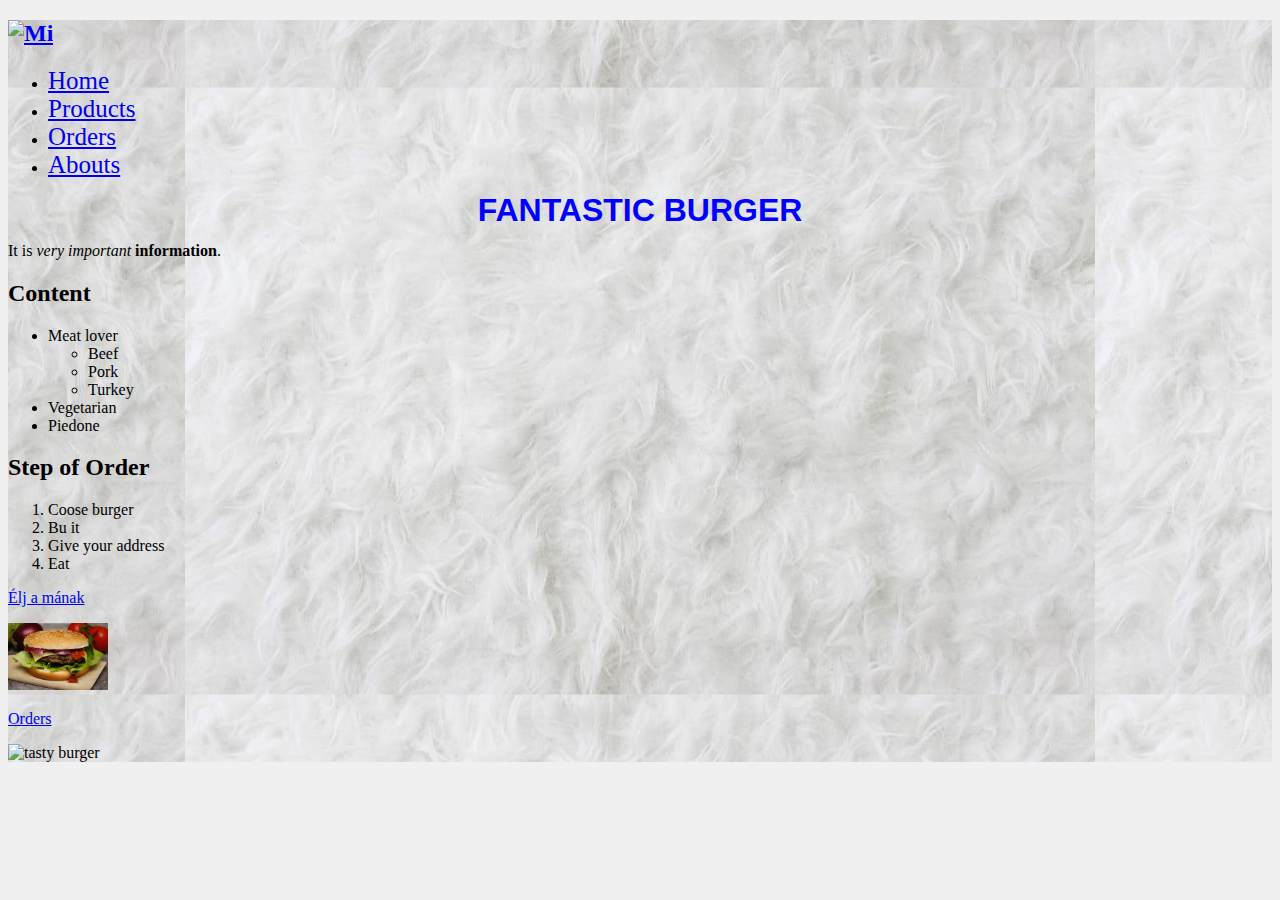
==== index.html @ 6415b253 "full" ====
<!--felső sorban terminal-new terminal-ezzelmeg lehet nyitni egy parancssort
cd ..               kijjebbi mappába lépés
cd . \valami\       beljebbi mappába lépés
git clone https://github.com/Vadi129/Vadi129.github.io.git        klónozás githubról kell bemásolni a címet
git add .           minden hozzáadása fájlok ne csak saját mappában legyenek benne
git commit -m "valami"     mentés "valami"= megjegyzés
git pull            biztonság szempontjából letöltés
git push            visszatöltés
-->
<!DOCTYPE html>
<html lang="en">

<head>
    <meta charset="UTF-8">     <!-- minden betűfajtát használjon-->
    <meta name="viewport" content="width=device-width, initial-scale=1.0"><!--initial-scale: hányszoros nagyítás -->
    <title>Egy szuper oldal</title> <!-- a lap címe-->
    <link rel="stylesheet" href="css/General.css">

</head>

<body>
    <h2><a href="/Cupinak.html">
        <img width="100" src="https://www.publicdomainpictures.net/pictures/70000/velka/3d-heart-1389043069cMa.jpg" alt="Mi">
    </a></h2>
    
<!--felsorolás-->
    <ul> <!-- rendeztlen (pontok) felsorolás-->
        <li> <!--felsoroloás egyes elemei-->
            <a class="page" href="/">Home</a>  <!--home oldalra átugrás-->
        </li>
        <li>
            <a class="page" href="/pages/Products.html">Products</a>
        </li>
        <li>
            <a class="page" href="/pages/orders.html">Orders</a><!-- / és valami mappa akkor a gyökérből kiindulva abban a mappában keresi-->
        </li>
        <li>
            <a class="page" href="/about.html">Abouts</a><!--csak / akkor fájlt abban a mappában keresi ahol épp van(most gyökérben)-->
        </li>
    </ul>
    <h1>Fantastic Burger</h1> <!--fejléc cím-->
    
    <p> It is <i>very important</i> <b>information</b>.</p> <!--i dőlt betű; b félkövér-->

    <h2 id="content">Content</h2> <!--url-be beírva mőgé #el ide ugrik-->

    <ul>
        <li>
            Meat lover
            <ul><!--fesoroláson belüli felsorolás (mindenképpen elemen belül kell lennie!)-->
                <li>Beef</li>
                <li>Pork</li>
                <li>Turkey</li>
            </ul>
        </li>
        <li>Vegetarian</li>
        <li>Piedone</li>
    </ul>

    <h2>Step of Order</h2>
    <ol><!-- rendezett (számok) felsorolás-->
        <li>Coose burger</li> <!--felsoroloás egyes elemei-->
        <li>Bu it</li>
        <li>Give your address</li>
        <li>Eat</li>
    </ol>
<!--behivatkozás-->
    <p><!--bekezdés-->
        <!--más oldal behivatkozása, úgy hogy új lapon nyitja meg-->
        <a target="blank" 
        href="https://eljamanak.hu/termek/nagy-kihivas-hamburger-ha-mindent-megeszel-visszakapod-az-arat/"> <!--behivatkazott url-->
        Élj a mának <!--kiírt cím-->
        </a>
    </p>
    <p>
        <a target="blank"
            href="https://eljamanak.hu/termek/nagy-kihivas-hamburger-ha-mindent-megeszel-visszakapod-az-arat/">
            <img width="100" src="img/hamburger.jpg" alt="tasty burger"><!--behivatkozás helyére tett kép mérete, elérése, ha nem tölt be heyére írt szöveg-->
        </a>
    </p>
    <p><!--oldalra átugrás, előző helyére nyitja-->
        <a href="pages/orders.html">
            Orders <!--megjelenített név-->
        </a>
    </p>
    <p><!--kép betétel-->
        <img width="100"  src="https://eljamanak.hu/wp-content/uploads/2016/11/HAMBI-1.jpg" alt="tasty burger"> 
    </p> 

</body>

</html>
---- css/General.css ----
html {
    background-color: #f0f0f0;
}
body {
    background-color: #c0c0c0;
    background-image: url(../img/backgorund.jpg);
    background-position: center;
/*    background-repeat: repeat-x; ---vízszintesen ismétli csak no-repeat nem ismétli*/
/*    background: url(../img/stonehenge.jpg) no-repeat;  ---egyben az egész */
}

/*lapváltás*/
.page:hover { /* ha ráviszem az egeret csináljon keretet*/
    box-shadow: 2px 2px 3px;
}
.page { 
    font-size: 25px;
}

/*fejléc*/
h1 {
    color: blue;
    font-family: Arial, Helvetica, sans-serif;
    text-align: center;
    line-height: 20px;
    font-weight: 900;
    text-transform: uppercase; /*uppercase-nagybetű, lowercase-kisbetű*/
}
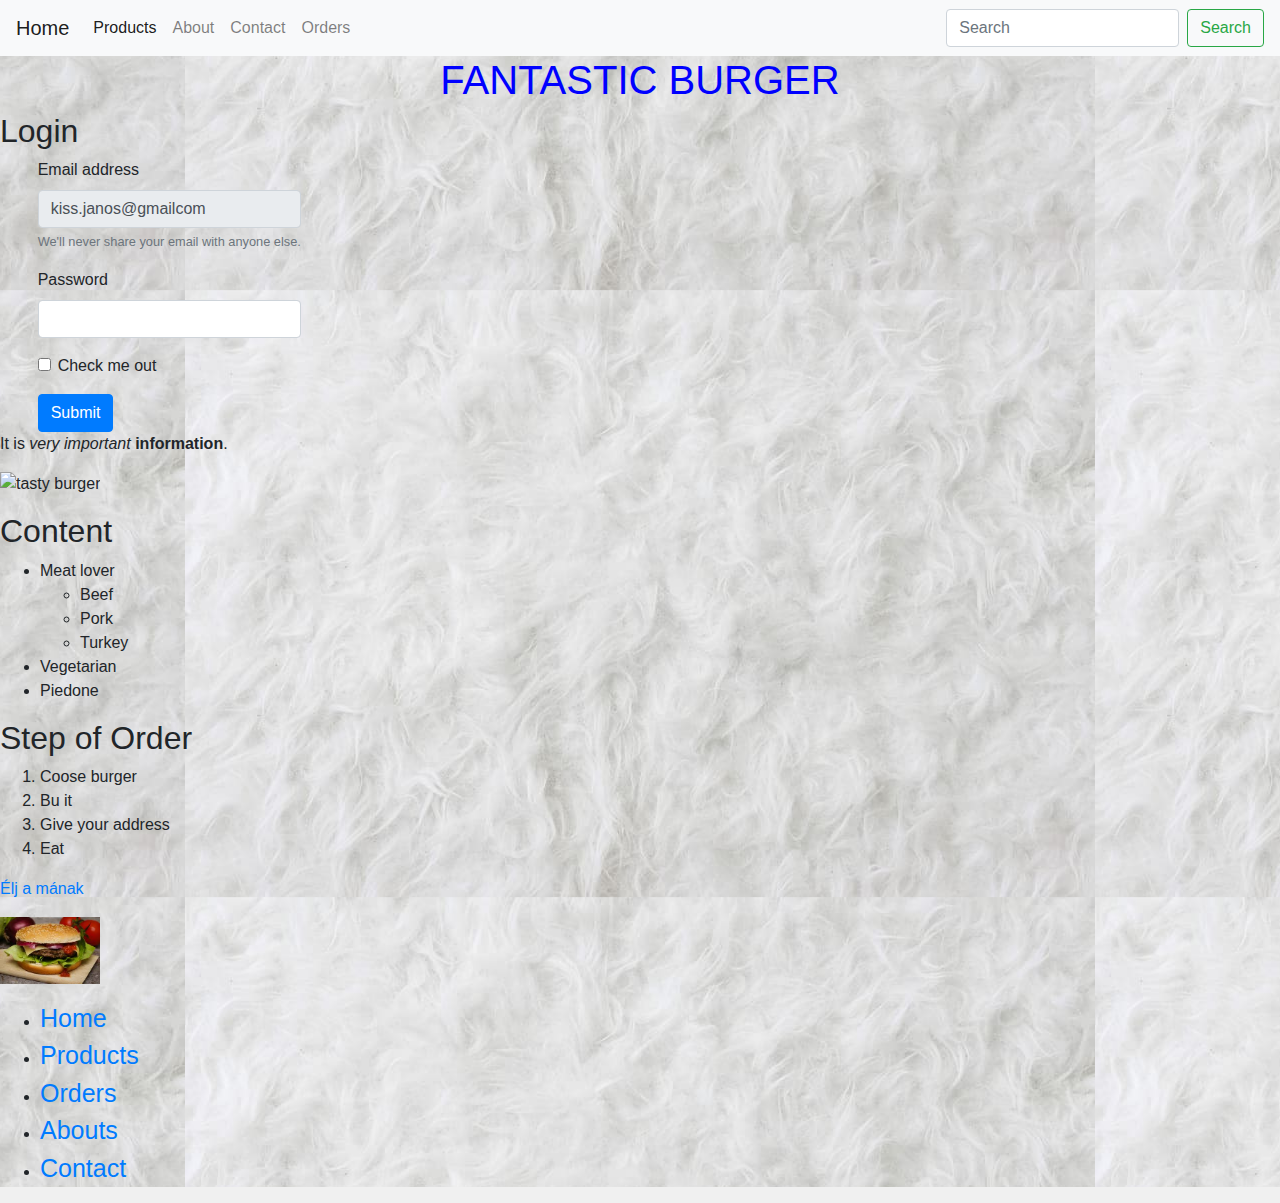
==== commit 2e0b2303: "ú" ====
--- a/index.html
+++ b/index.html
@@ -11,43 +11,117 @@
 <html lang="en">
 
 <head>
-    <meta charset="UTF-8">     <!-- minden betűfajtát használjon-->
-    <meta name="viewport" content="width=device-width, initial-scale=1.0"><!--initial-scale: hányszoros nagyítás -->
-    <title>Egy szuper oldal</title> <!-- a lap címe-->
+    <meta charset="UTF-8"> <!-- minden betűfajtát használjon-->
+    <meta name="viewport" content="width=device-width, initial-scale=1.0">
+    <!--initial-scale: hányszoros nagyítás -->
+    <title>Home</title> <!-- a lap címe-->
     <link rel="stylesheet" href="css/General.css">
+    <!--online-->
+    <!--<link rel="stylesheet" href="https://stackpath.bootstrapcdn.com/bootstrap/4.5.0/css/bootstrap.min.css" integrity="sha384-9aIt2nRpC12Uk9gS9baDl411NQApFmC26EwAOH8WgZl5MYYxFfc+NcPb1dKGj7Sk" crossorigin="anonymous">-->
+    <!--saját-->
+    <link rel="stylesheet" href="../bootstrap-4.5.0-dist/css/bootstrap.min.css">
 
 </head>
 
 <body>
-    <h2><a href="/Cupinak.html">
-        <img width="100" src="https://www.publicdomainpictures.net/pictures/70000/velka/3d-heart-1389043069cMa.jpg" alt="Mi">
-    </a></h2>
-    
-<!--felsorolás-->
-    <ul> <!-- rendeztlen (pontok) felsorolás-->
-        <li> <!--felsoroloás egyes elemei-->
-            <a class="page" href="/">Home</a>  <!--home oldalra átugrás-->
-        </li>
-        <li>
-            <a class="page" href="/pages/Products.html">Products</a>
-        </li>
-        <li>
-            <a class="page" href="/pages/orders.html">Orders</a><!-- / és valami mappa akkor a gyökérből kiindulva abban a mappában keresi-->
-        </li>
-        <li>
-            <a class="page" href="/about.html">Abouts</a><!--csak / akkor fájlt abban a mappában keresi ahol épp van(most gyökérben)-->
-        </li>
-    </ul>
-    <h1>Fantastic Burger</h1> <!--fejléc cím-->
-    
-    <p> It is <i>very important</i> <b>information</b>.</p> <!--i dőlt betű; b félkövér-->
+    <nav class="navbar navbar-expand-lg navbar-light bg-light">
+        <a class="navbar-brand" href="/">Home</a>
+        <button class="navbar-toggler" type="button" data-toggle="collapse" data-target="#navbarSupportedContent"
+            aria-controls="navbarSupportedContent" aria-expanded="false" aria-label="Toggle navigation">
+            <span class="navbar-toggler-icon"></span>
+        </button>
+        <!--ez a gomb vált mobil és teljes nézet között-->
 
-    <h2 id="content">Content</h2> <!--url-be beírva mőgé #el ide ugrik-->
+        <div class="collapse navbar-collapse" id="navbarSupportedContent">
+            <ul class="navbar-nav mr-auto">
+                <li class="nav-item active">
+                    <a class="nav-link" href="/pages/Products.html">Products <span class="sr-only">(current)</span></a>
+                </li>
+                <li class="nav-item">
+                    <a class="nav-link" href="about.html">About</a>
+                </li>
+                <li class="nav-item">
+                    <a class="nav-link" href="/pages/Contact.html">Contact</a>
+                </li>
+                <li class="nav-item">
+                    <a class="nav-link" href="/pages/orders.html">Orders</a>
+                </li>
+            </ul>
+            <!--lenyíló menű, kell hozzá javascript
+              <li class="nav-item dropdown">
+                <a class="nav-link dropdown-toggle" href="#" id="navbarDropdown" role="button" data-toggle="dropdown"
+                  aria-haspopup="true" aria-expanded="false">
+                  Dropdown
+                </a>
+                <div class="dropdown-menu" aria-labelledby="navbarDropdown">
+                  <a class="dropdown-item" href="#">Action</a>
+                  <a class="dropdown-item" href="#">Another action</a>
+                  <div class="dropdown-divider"></div>
+                  <a class="dropdown-item" href="#">Something else here</a>
+                </div>
+              </li>
+             -->
+            <form class="form-inline my-2 my-lg-0">
+                <input class="form-control mr-sm-2" type="search" placeholder="Search" aria-label="Search">
+                <button class="btn btn-outline-success my-2 my-sm-0" type="submit">Search</button>
+            </form>
+        </div>
+    </nav>
+
+    <h1>Fantastic Burger</h1>
+    <!--fejléc cím-->
+    <h2>Login
+        <!--
+                  <a id="Cupi" href="/Cupinak.html">
+            <img width="50" src="/img/szív1.png"
+                alt="Mi">
+        </a>  
+        -->
+
+    </h2>
+    <div class="Login">
+        <div class="row">
+            <div class="col-4"></div>
+            <form class="form-horizontal">
+                <div class="form-group">
+                    <label for="exampleInputEmail1">Email address</label>
+                    <input type="email" class="form-control" id="exampleInputEmail1" aria-describedby="emailHelp"
+                        placeholder="Enter Email" value="kiss.janos@gmailcom" readonly>
+                    <!--readonly!!!!-->
+                    <small id="emailHelp" class="form-text text-muted">
+                        We'll never share your email with anyone else.
+                    </small>
+                </div>
+                <div class="form-group">
+                    <label for="exampleInputPassword1">Password</label>
+                    <input type="password" class="form-control" id="exampleInputPassword1">
+                </div>
+                <div class="form-group form-check">
+                    <input type="checkbox" class="form-check-input" id="exampleCheck1">
+                    <label class="form-check-label" for="exampleCheck1">Check me out</label>
+                </div>
+                <button type="submit" class="btn btn-primary">Submit</button>
+            </form>
+        </div>
+        <div class="col-4"></div>
+    </div>
+    </div>
+    <p> It is <i>very important</i> <b>information</b>.</p>
+    <!--i dőlt betű; b félkövér-->
+
+    <p>
+        <!--kép betétel-->
+        <img width="200" src="https://eljamanak.hu/wp-content/uploads/2016/11/HAMBI-1.jpg" alt="tasty burger">
+    </p>
+
+    <h2 id="content">Content</h2>
+    <!--url-be beírva mőgé #el ide ugrik-->
 
     <ul>
         <li>
             Meat lover
-            <ul><!--fesoroláson belüli felsorolás (mindenképpen elemen belül kell lennie!)-->
+            <ul>
+                <!--fesoroláson belüli felsorolás (mindenképpen elemen belül kell lennie!)-->
                 <li>Beef</li>
                 <li>Pork</li>
                 <li>Turkey</li>
@@ -58,34 +132,57 @@
     </ul>
 
     <h2>Step of Order</h2>
-    <ol><!-- rendezett (számok) felsorolás-->
-        <li>Coose burger</li> <!--felsoroloás egyes elemei-->
+    <ol>
+        <!-- rendezett (számok) felsorolás-->
+        <li>Coose burger</li>
+        <!--felsoroloás egyes elemei-->
         <li>Bu it</li>
         <li>Give your address</li>
         <li>Eat</li>
     </ol>
-<!--behivatkozás-->
-    <p><!--bekezdés-->
+    <!--behivatkozás-->
+    <p>
+        <!--bekezdés-->
         <!--más oldal behivatkozása, úgy hogy új lapon nyitja meg-->
-        <a target="blank" 
-        href="https://eljamanak.hu/termek/nagy-kihivas-hamburger-ha-mindent-megeszel-visszakapod-az-arat/"> <!--behivatkazott url-->
-        Élj a mának <!--kiírt cím-->
+        <a target="blank"
+            href="https://eljamanak.hu/termek/nagy-kihivas-hamburger-ha-mindent-megeszel-visszakapod-az-arat/">
+            <!--behivatkazott url-->
+            Élj a mának
+            <!--kiírt cím-->
         </a>
     </p>
     <p>
         <a target="blank"
             href="https://eljamanak.hu/termek/nagy-kihivas-hamburger-ha-mindent-megeszel-visszakapod-az-arat/">
-            <img width="100" src="img/hamburger.jpg" alt="tasty burger"><!--behivatkozás helyére tett kép mérete, elérése, ha nem tölt be heyére írt szöveg-->
+            <img width="100" src="img/hamburger.jpg" alt="tasty burger">
+            <!--behivatkozás helyére tett kép mérete, elérése, ha nem tölt be heyére írt szöveg-->
         </a>
     </p>
-    <p><!--oldalra átugrás, előző helyére nyitja-->
-        <a href="pages/orders.html">
-            Orders <!--megjelenített név-->
-        </a>
-    </p>
-    <p><!--kép betétel-->
-        <img width="100"  src="https://eljamanak.hu/wp-content/uploads/2016/11/HAMBI-1.jpg" alt="tasty burger"> 
-    </p> 
+
+    <!--felsorolás-->
+    <div id="page">
+        <ul>
+            <!-- rendeztlen (pontok) felsorolás-->
+            <li>
+                <!--felsoroloás egyes elemei-->
+                <a class="page" href="/">Home</a>
+                <!--home oldalra átugrás-->
+            </li>
+            <li>
+                <a class="page" href="/pages/Products.html">Products</a>
+            </li>
+            <li>
+                <a class="page" href="/pages/orders.html">Orders</a>
+                <!-- / és valami mappa akkor a gyökérből kiindulva abban a mappában keresi-->
+            </li>
+            <li>
+                <a class="page" href="/about.html">Abouts</a>
+                <!--csak / akkor fájlt abban a mappában keresi ahol épp van(most gyökérben)-->
+            </li>
+            <li>
+                <a class="page" href="/pages/Contact.html">Contact</a>
+            </li>
+        </ul>
 
 </body>
 
--- a/css/General.css
+++ b/css/General.css
@@ -5,7 +5,7 @@
     background-color: #c0c0c0;
     background-image: url(../img/backgorund.jpg);
     background-position: center;
-/*    background-repeat: repeat-x; ---vízszintesen ismétli csak no-repeat nem ismétli*/
+/*    background-repeat: repeat-x; ---vízszintesen ismétli csak, no-repeat nem ismétli*/
 /*    background: url(../img/stonehenge.jpg) no-repeat;  ---egyben az egész */
 }
 
@@ -26,3 +26,15 @@
     font-weight: 900;
     text-transform: uppercase; /*uppercase-nagybetű, lowercase-kisbetű*/
 }
+
+#Cupi {
+    position: relative;
+    top: -50px;
+    left: 86.4%;
+    /*left:93.3% ;*/
+}
+
+.Login{
+    position: relative;
+    left: -30%;
+}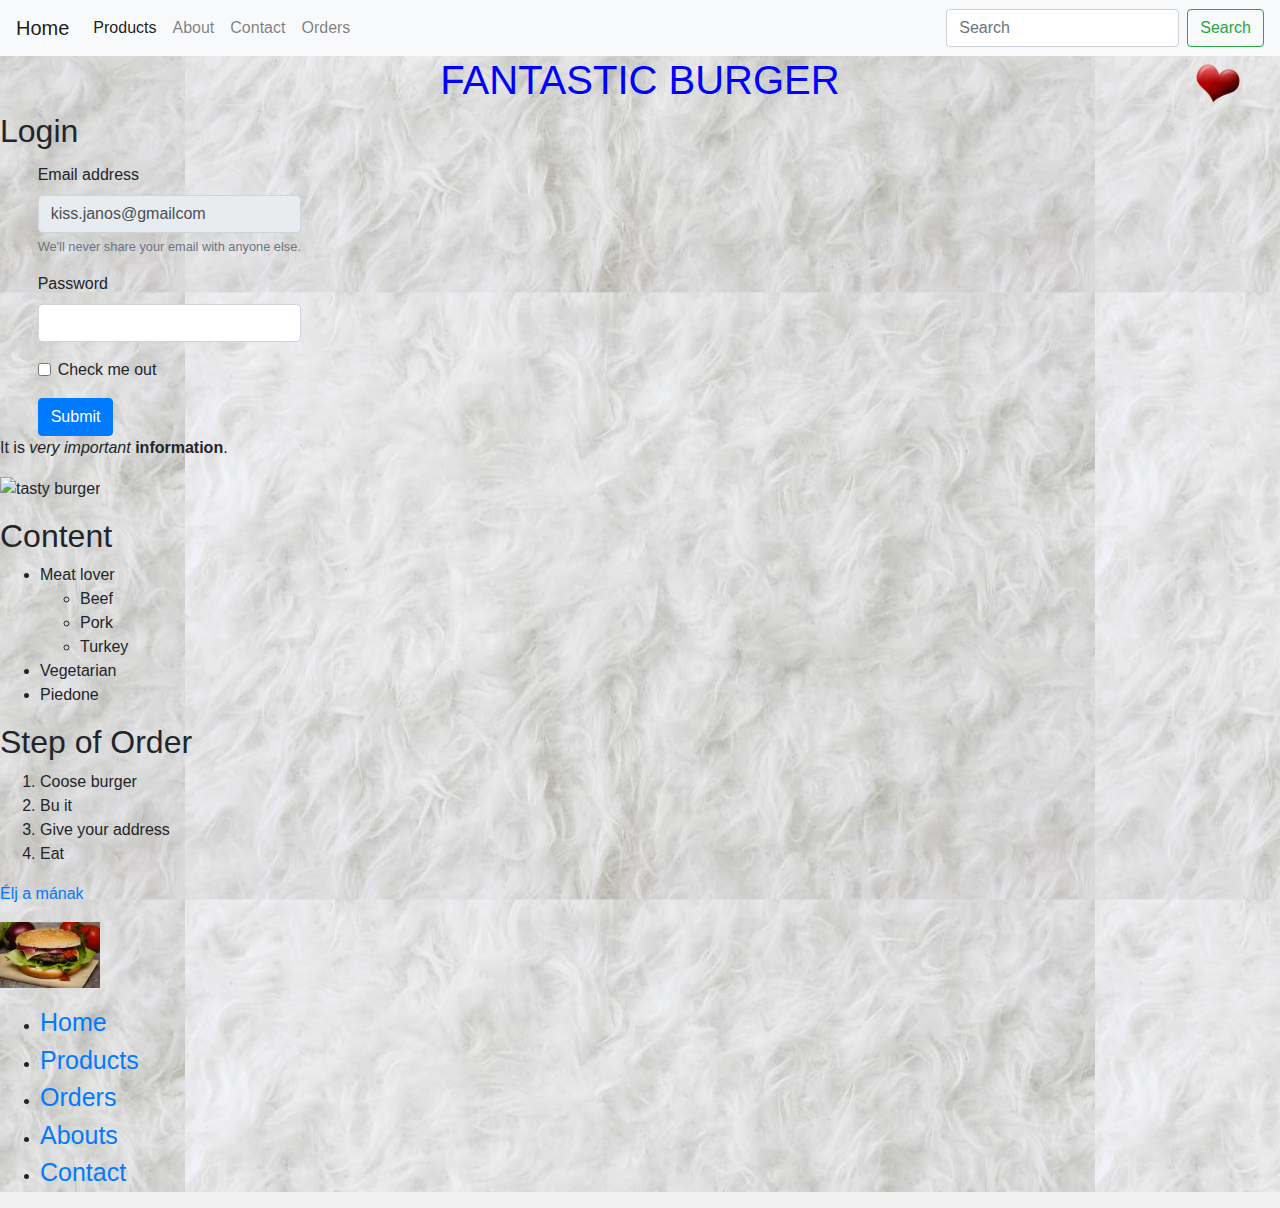
==== commit 8b642f14: "meglepi" ====
--- a/index.html
+++ b/index.html
@@ -71,12 +71,11 @@
     <h1>Fantastic Burger</h1>
     <!--fejléc cím-->
     <h2>Login
-        <!--
-                  <a id="Cupi" href="/Cupinak.html">
+    <a id="Cupi" href="/Cupinak.html">
             <img width="50" src="/img/szív1.png"
                 alt="Mi">
-        </a>  
-        -->
+    </a>  
+
 
     </h2>
     <div class="Login">
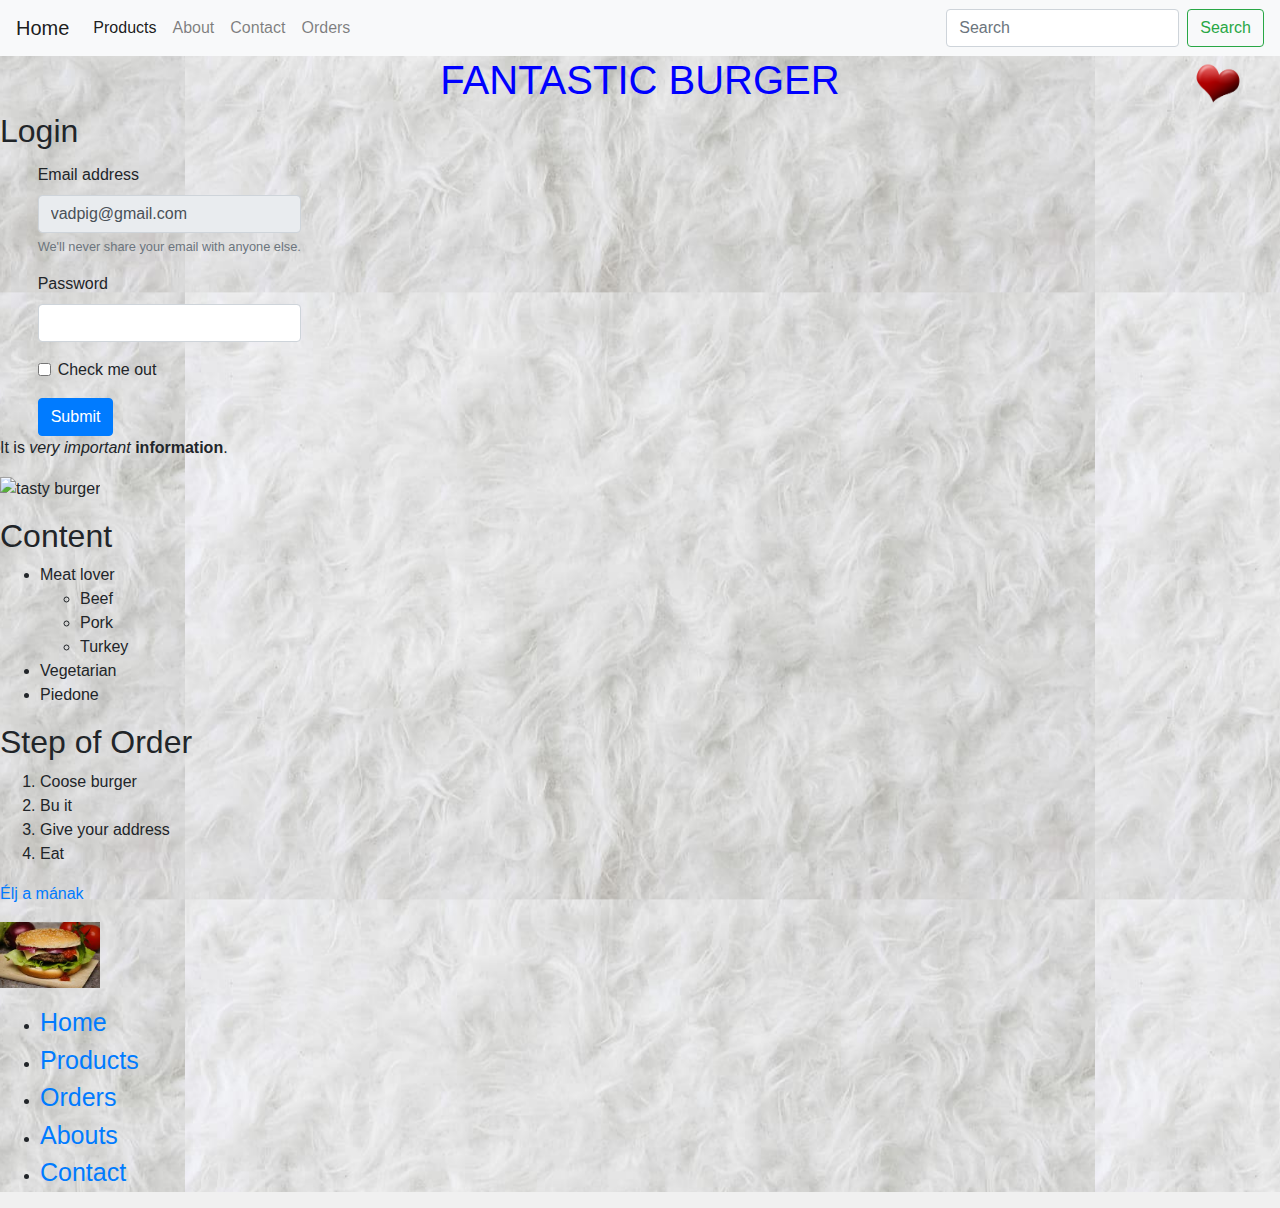
==== commit 78e0fc28: "meglepi2" ====
--- a/index.html
+++ b/index.html
@@ -85,7 +85,7 @@
                 <div class="form-group">
                     <label for="exampleInputEmail1">Email address</label>
                     <input type="email" class="form-control" id="exampleInputEmail1" aria-describedby="emailHelp"
-                        placeholder="Enter Email" value="kiss.janos@gmailcom" readonly>
+                        placeholder="Enter Email" value="vadpig@gmail.com" readonly>
                     <!--readonly!!!!-->
                     <small id="emailHelp" class="form-text text-muted">
                         We'll never share your email with anyone else.
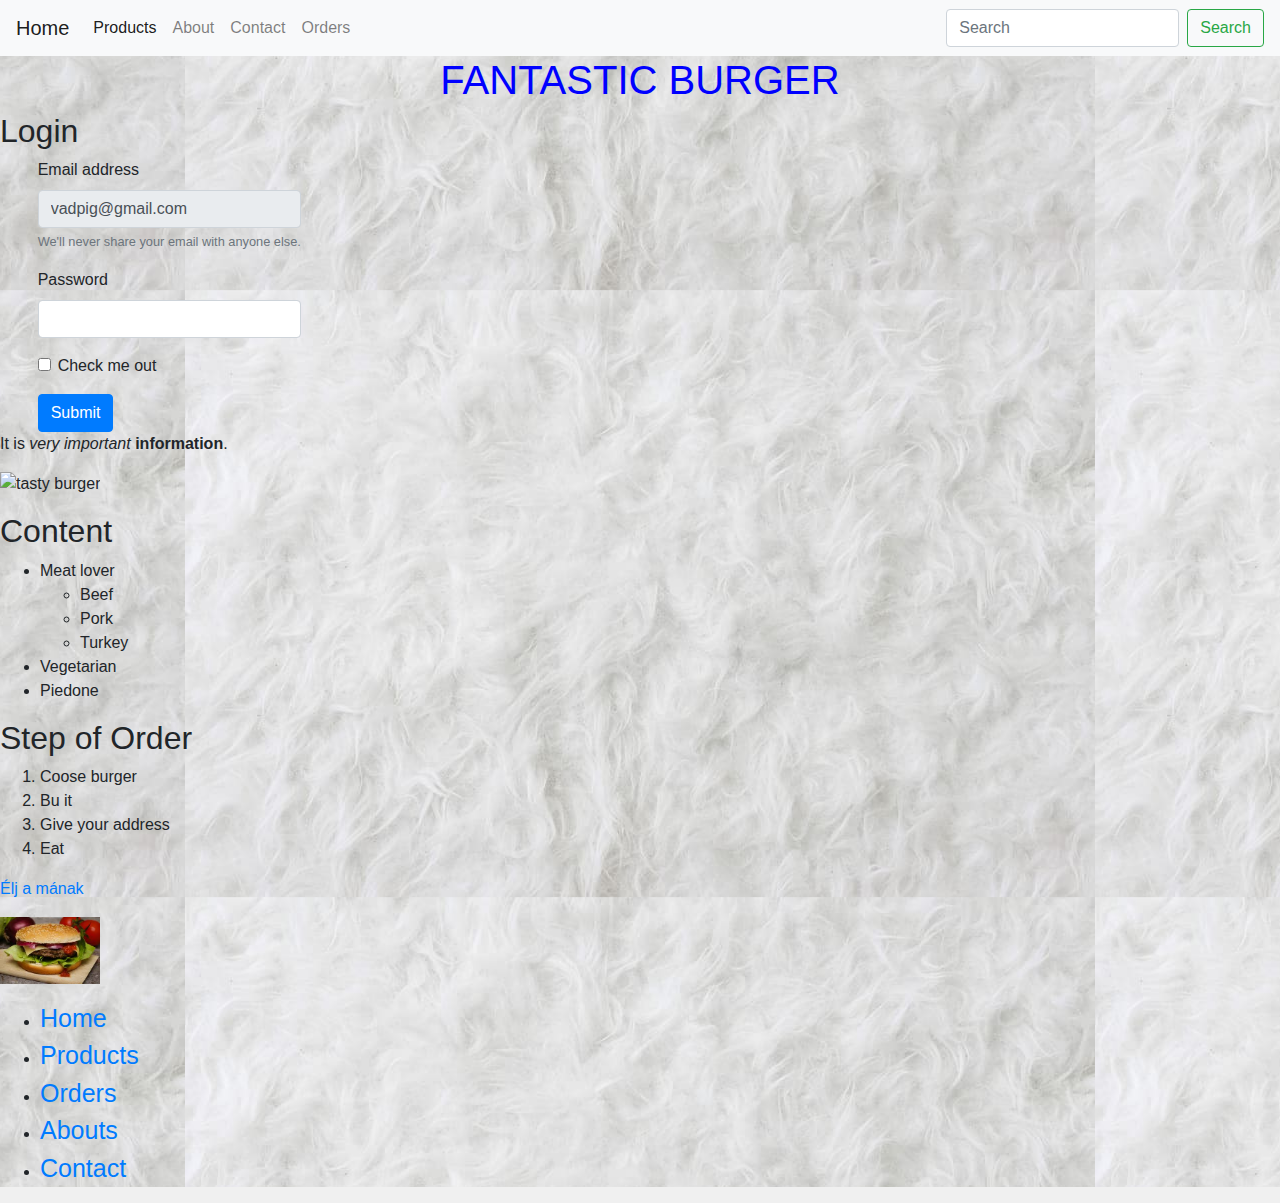
==== commit 4c37afb0: "new_0.26" ====
--- a/index.html
+++ b/index.html
@@ -71,10 +71,10 @@
     <h1>Fantastic Burger</h1>
     <!--fejléc cím-->
     <h2>Login
-    <a id="Cupi" href="/Cupinak.html">
+ <!--    <a id="Cupi" href="/Cupinak.html">
             <img width="50" src="/img/szív1.png"
                 alt="Mi">
-    </a>  
+    </a>   -->
 
 
     </h2>
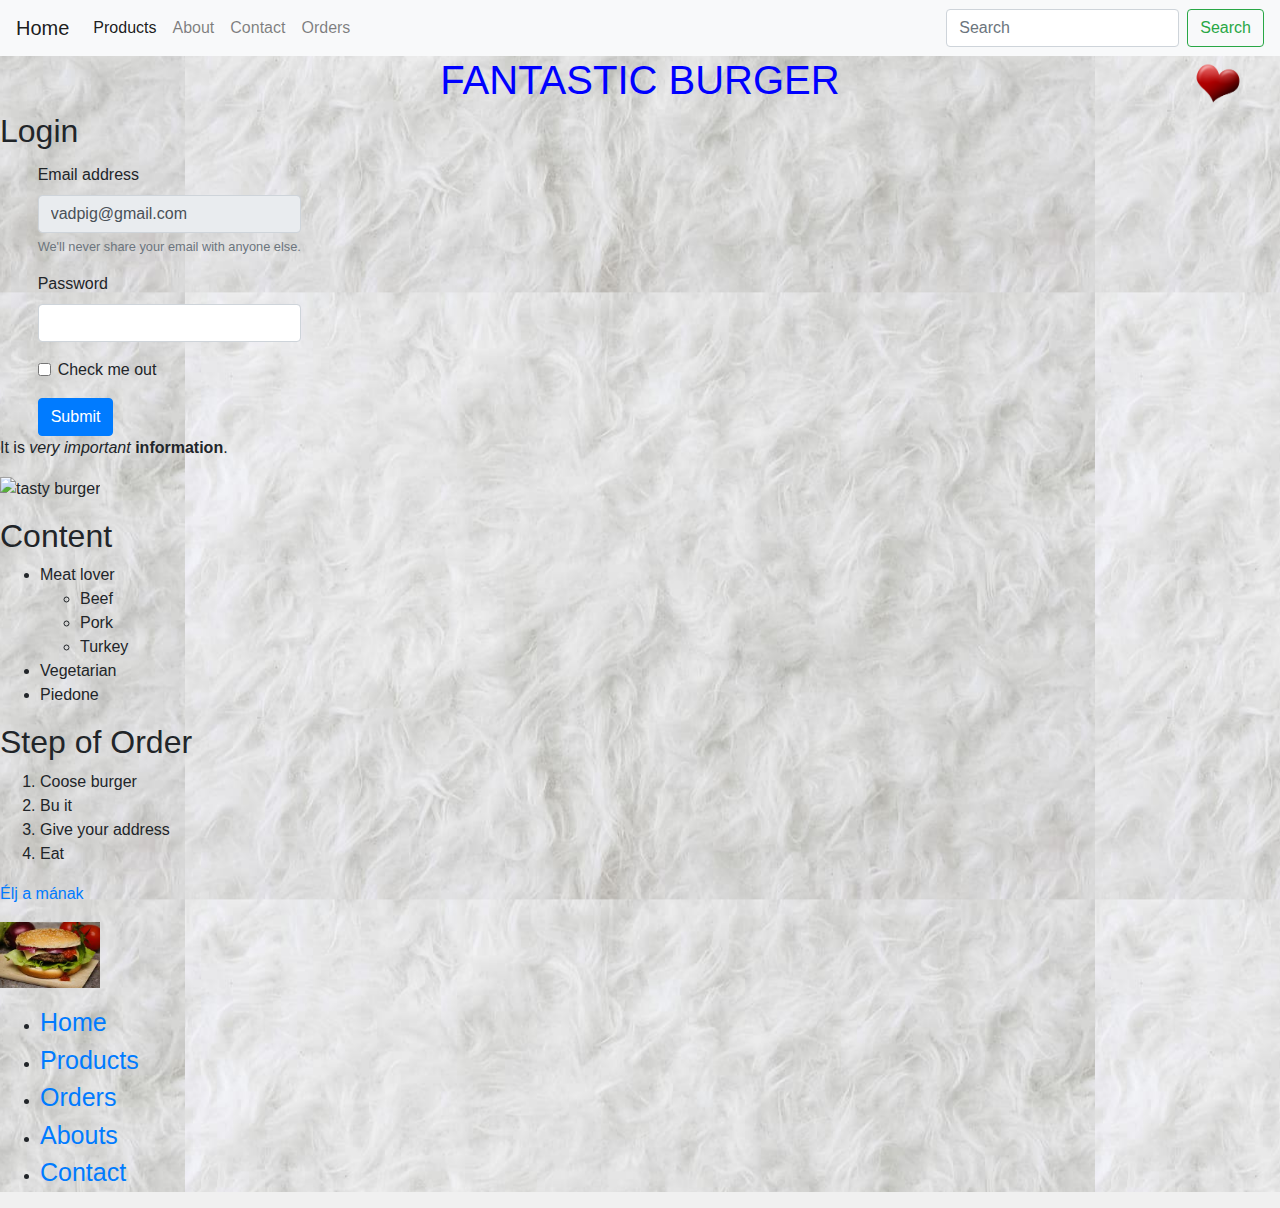
==== commit 13c5ce74: "MeglepiVegleges" ====
--- a/index.html
+++ b/index.html
@@ -71,10 +71,10 @@
     <h1>Fantastic Burger</h1>
     <!--fejléc cím-->
     <h2>Login
- <!--    <a id="Cupi" href="/Cupinak.html">
+    <a id="Cupi" href="/Cupinak.html">
             <img width="50" src="/img/szív1.png"
                 alt="Mi">
-    </a>   -->
+    </a>  
 
 
     </h2>
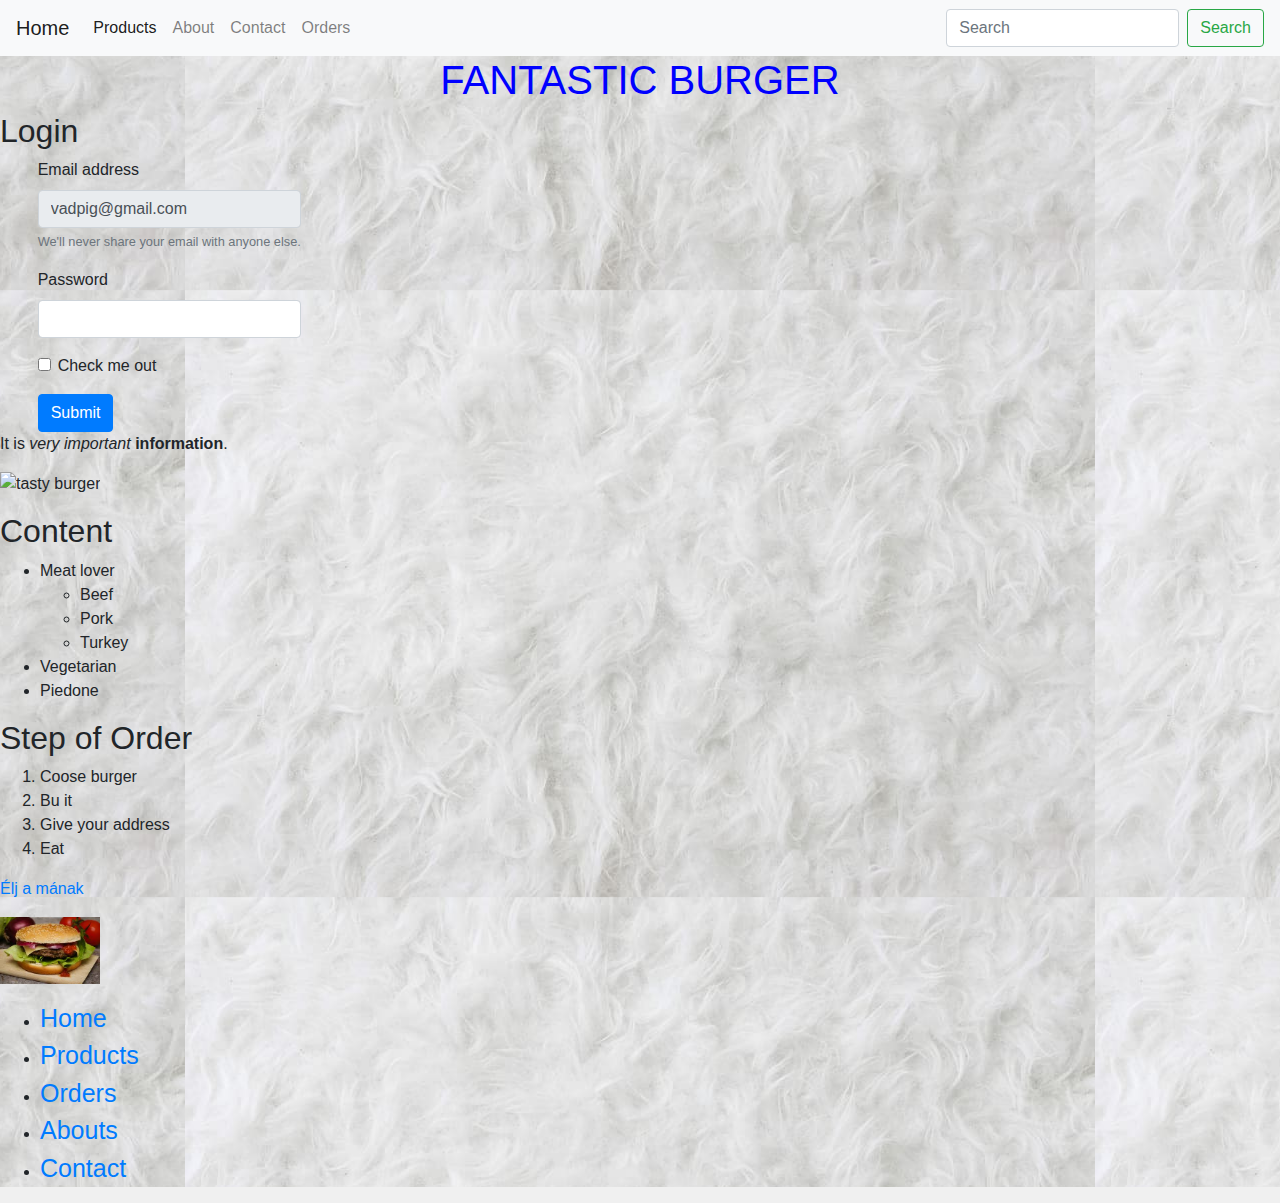
==== commit 9d7914ed: "off" ====
--- a/index.html
+++ b/index.html
@@ -71,10 +71,10 @@
     <h1>Fantastic Burger</h1>
     <!--fejléc cím-->
     <h2>Login
-    <a id="Cupi" href="/Cupinak.html">
+    <!-- <a id="Cupi" href="/Cupinak.html">
             <img width="50" src="/img/szív1.png"
                 alt="Mi">
-    </a>  
+    </a>   -->
 
 
     </h2>
--- a/css/General.css
+++ b/css/General.css
@@ -37,4 +37,4 @@
 .Login{
     position: relative;
     left: -30%;
-}+}
